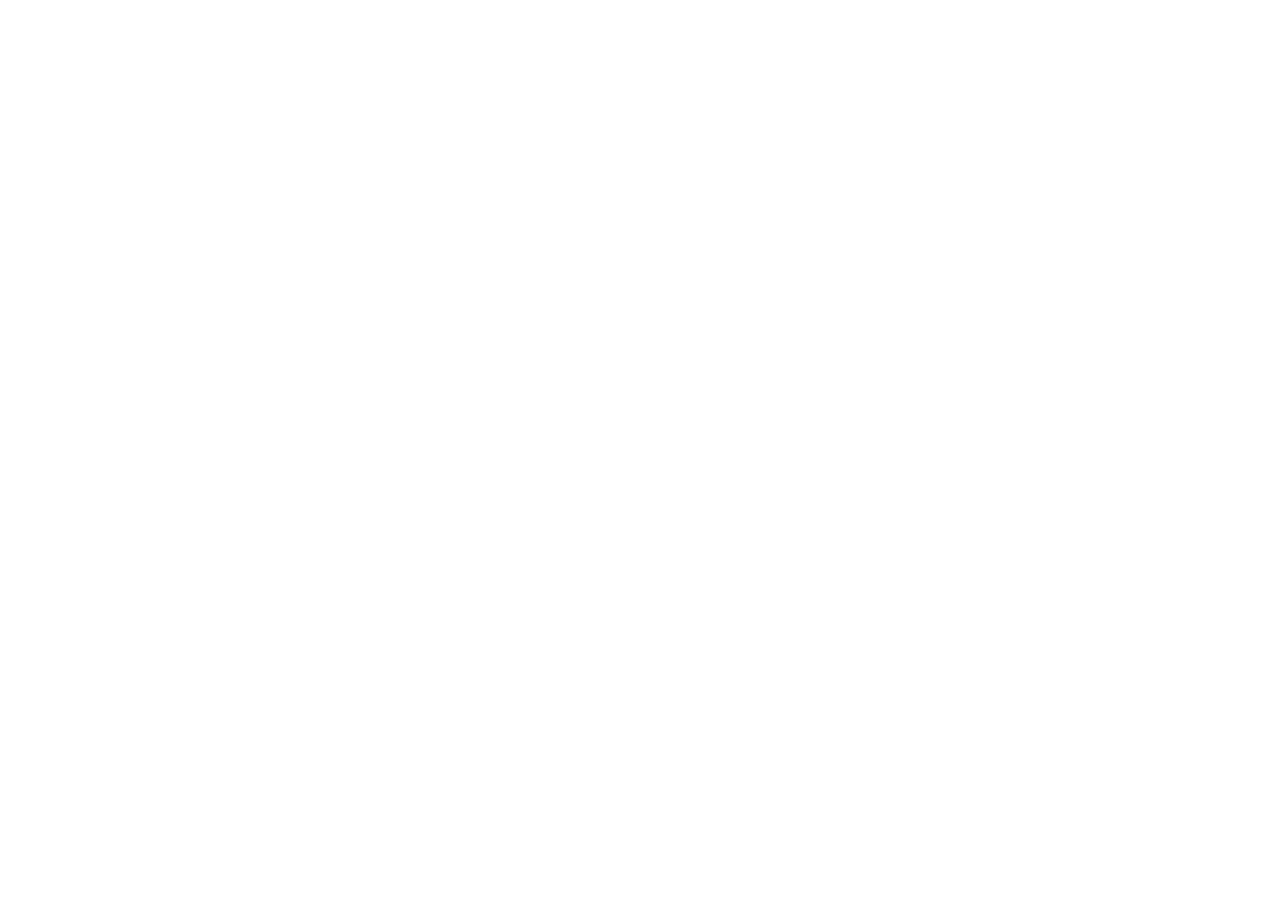
==== Html e Css/Modulo 1/ex006/index.html @ 91f26b6c "s" ====
<!DOCTYPE html>
<html lang="en">
<head>
    <meta charset="UTF-8">
    <meta name="viewport" content="width=device-width, initial-scale=1.0">
    <title>Hieraquia de Titulos</title>
    <link rel="shortcut icon" href="favicon.ico" type="image/x-icon">
</head>
<body>
    
</body>
</html>
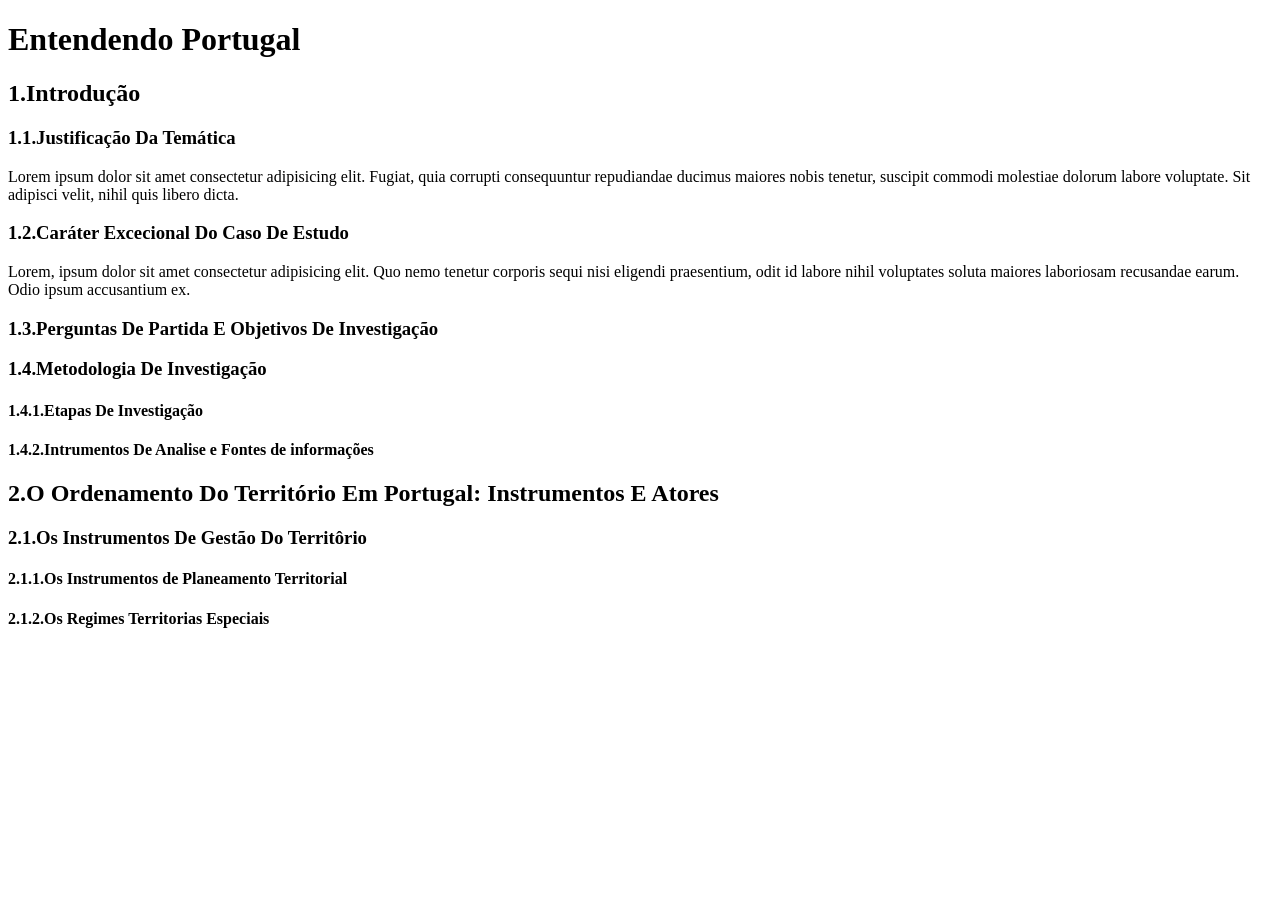
==== commit a83c6b16: "Update index.html" ====
--- a/Html e Css/Modulo 1/ex006/index.html
+++ b/Html e Css/Modulo 1/ex006/index.html
@@ -7,6 +7,19 @@
     <link rel="shortcut icon" href="favicon.ico" type="image/x-icon">
 </head>
 <body>
-    
+    <h1>Entendendo Portugal</h1>
+    <h2>1.Introdução</h2>
+    <h3>1.1.Justificação Da Temática</h3>
+    <p>Lorem ipsum dolor sit amet consectetur adipisicing elit. Fugiat, quia corrupti consequuntur repudiandae ducimus maiores nobis tenetur, suscipit commodi molestiae dolorum labore voluptate. Sit adipisci velit, nihil quis libero dicta.</p>
+    <h3>1.2.Caráter Excecional Do Caso De Estudo</h3>
+    <p>Lorem, ipsum dolor sit amet consectetur adipisicing elit. Quo nemo tenetur corporis sequi nisi eligendi praesentium, odit id labore nihil voluptates soluta maiores laboriosam recusandae earum. Odio ipsum accusantium ex.</p>
+    <h3>1.3.Perguntas De Partida E Objetivos De Investigação</h3>
+    <h3>1.4.Metodologia De Investigação</h3>
+    <h4>1.4.1.Etapas De Investigação</h4>
+    <h4>1.4.2.Intrumentos De Analise e Fontes de informações</h4>
+    <h2>2.O Ordenamento Do Território Em Portugal: Instrumentos E Atores</h2>
+    <h3>2.1.Os Instrumentos De Gestão Do Territôrio</h3>
+    <h4>2.1.1.Os Instrumentos de Planeamento Territorial</h4>
+    <h4>2.1.2.Os Regimes Territorias Especiais</h4>
 </body>
 </html>
